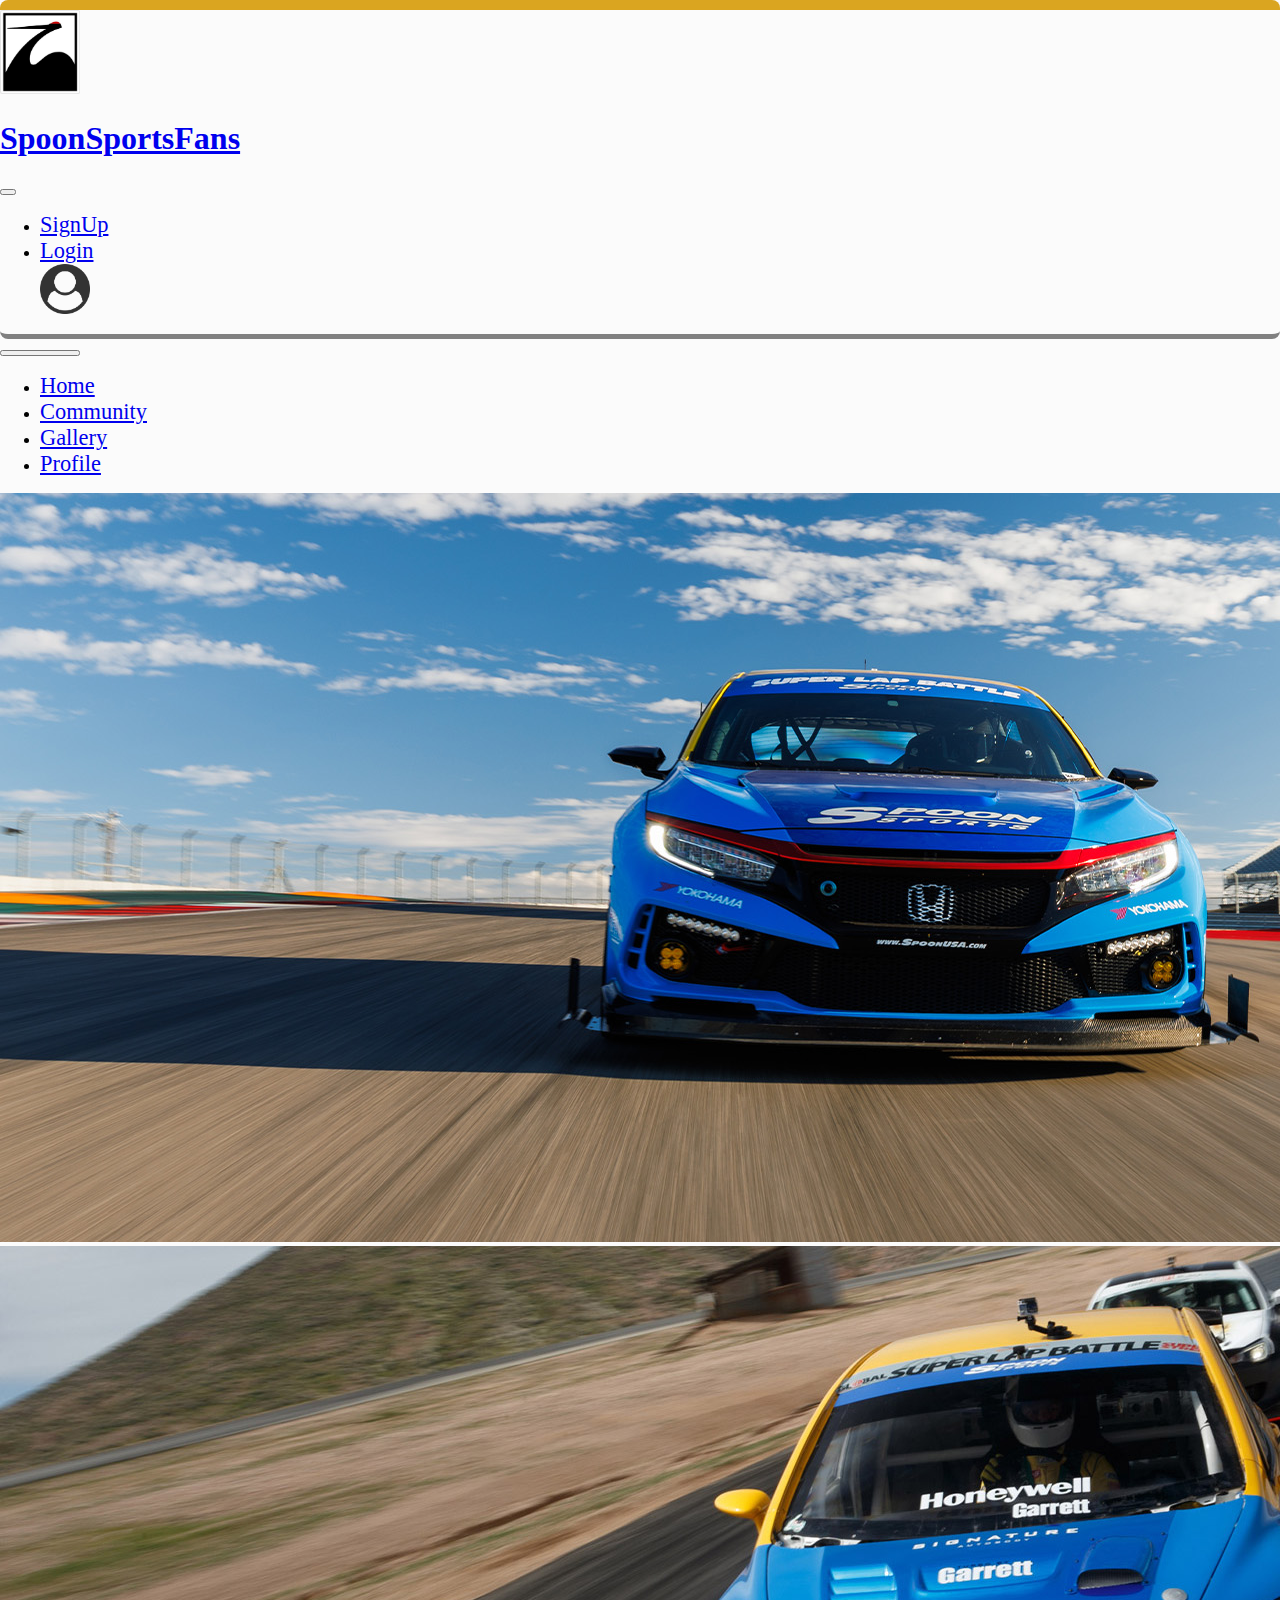
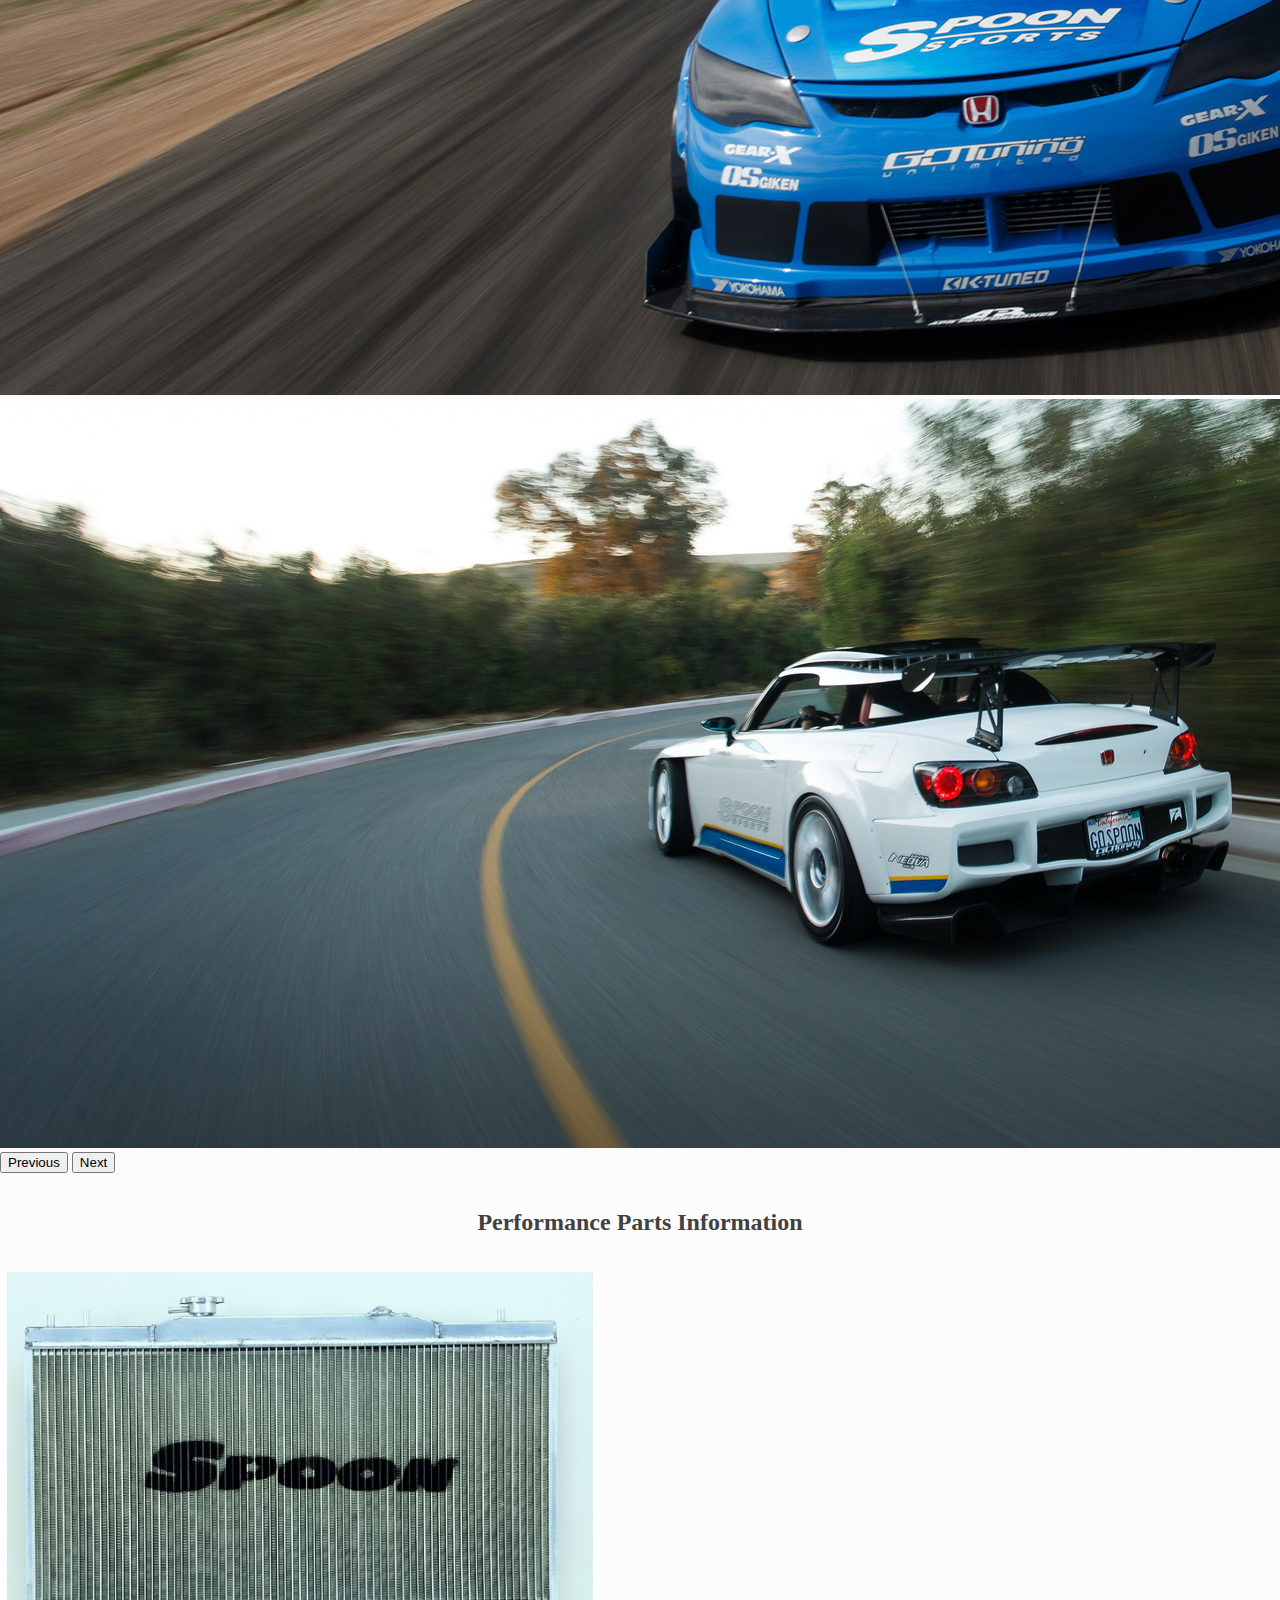
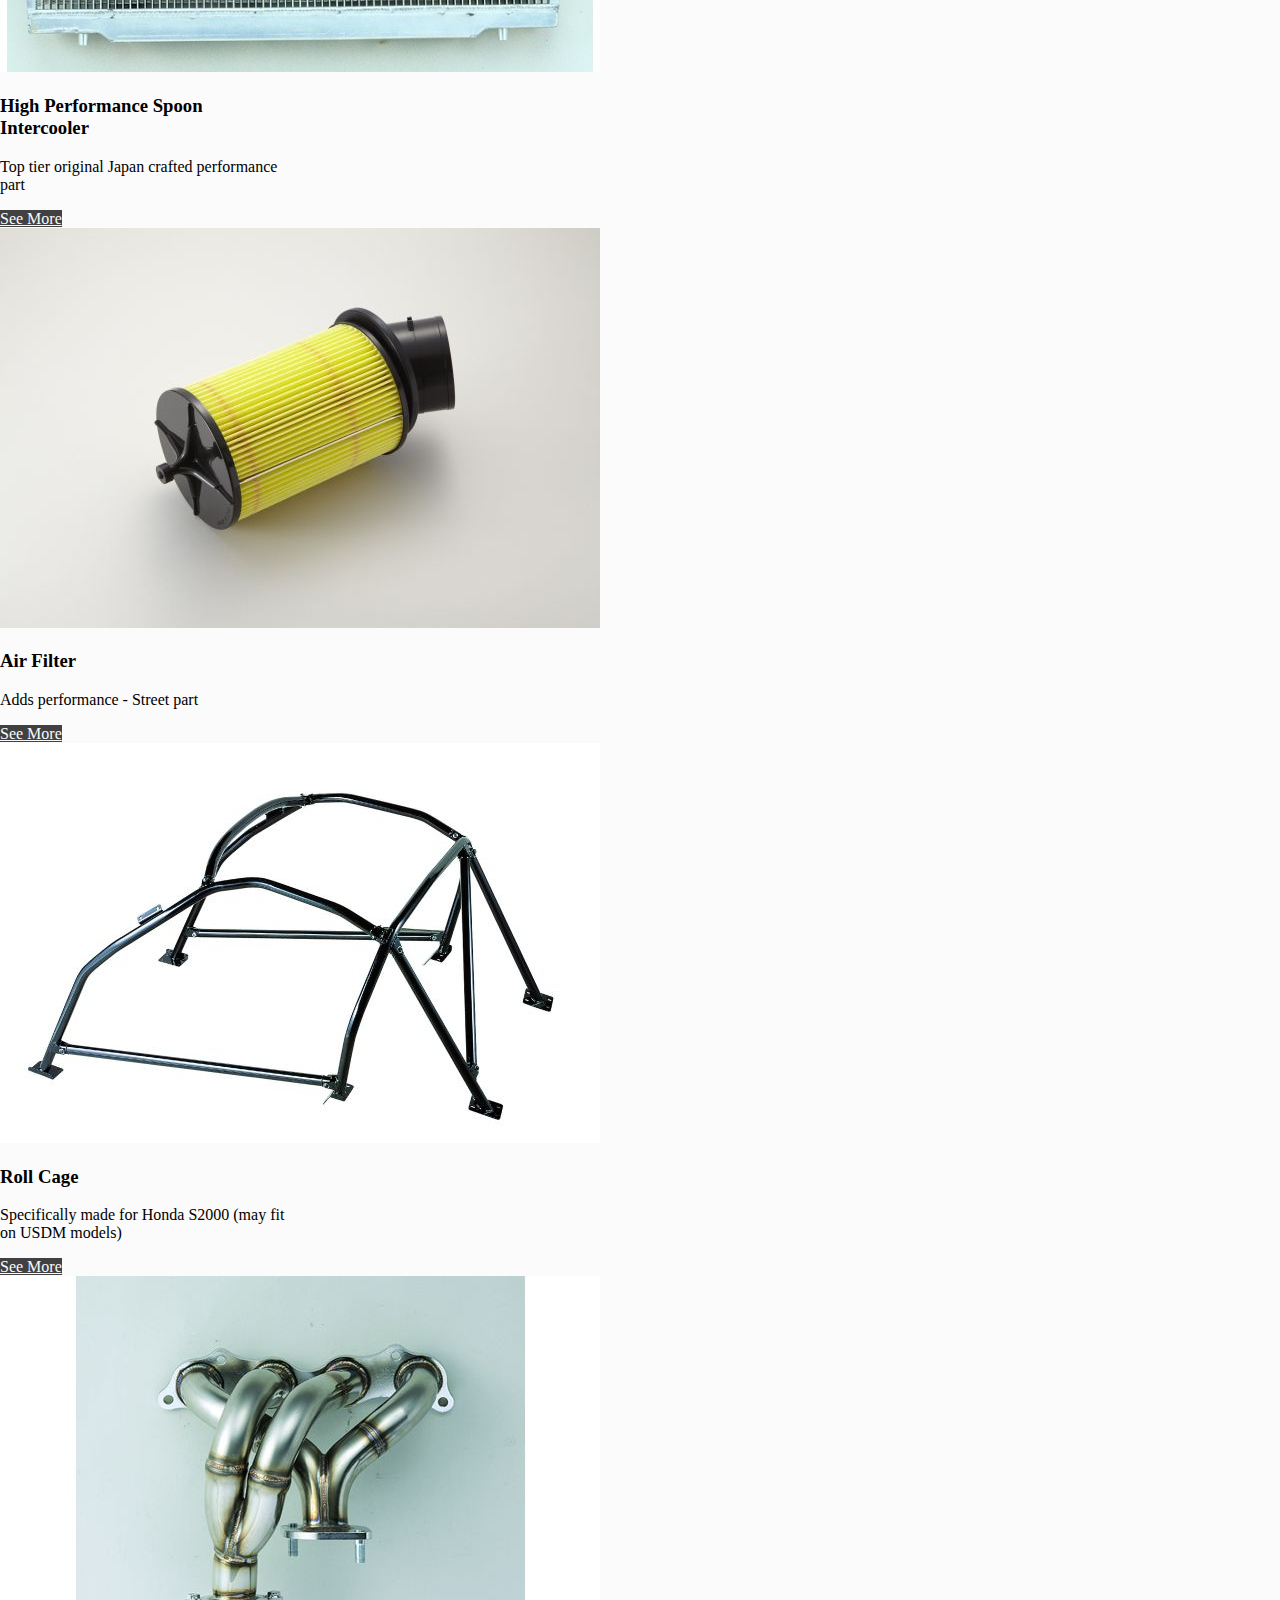
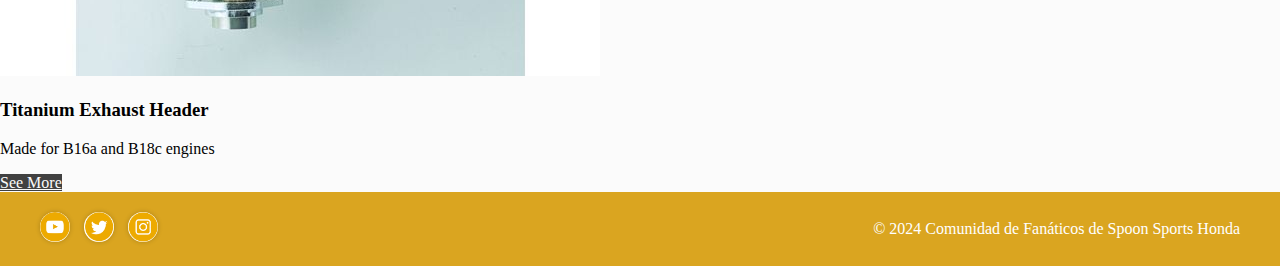
==== index.html @ 4c725b0f "primer commit de la 3era pre entrega para subir" ====
<!DOCTYPE html>
<html lang="en">

<head>
    <meta charset="UTF-8">
    <meta name="viewport" content="width=device-width, initial-scale=1.0">
    <meta name="description"
        content="Welcome to the Spoon Sports Honda fan community! Discover the latest news, events, and share your passion for modified Honda cars with the unique touch of Spoon Sports.">
    <meta name="keywords" content="Spoon Sports, Honda, enthusiasts, community, modified cars, tuning, news, events">
    <title>SpoonSportsFans - Home</title>
    <link href="https://cdn.jsdelivr.net/npm/bootstrap@5.3.2/dist/css/bootstrap.min.css" rel="stylesheet"
        integrity="sha384-T3c6CoIi6uLrA9TneNEoa7RxnatzjcDSCmG1MXxSR1GAsXEV/Dwwykc2MPK8M2HN" crossorigin="anonymous">
    <link rel="stylesheet" href="css/estilo.css">

</head>

<body class="container-fluid">

    <header class="navbar navbar-expand-lg encabezado">
        <div class="container-fluid">
            <img class="imgLogo" src="material/spoon1.png" alt="spoon logo">

            <a class="navbar-brand" href="#">
                <h1>SpoonSportsFans</h1>
            </a>
            <button class=" navbar-toggler" type="button" data-bs-toggle="collapse" data-bs-target="#navbarNav"
                aria-controls="navbarNav" aria-expanded="false" aria-label="Toggle navigation">
                <span class="navbar-toggler-icon"></span>
            </button>
            <nav class="collapse navbar-collapse menuNav" id="navbarNav">
                <ul class="navbar-nav ms-auto">
                    <li class="nav-item ">
                        <a class="nav-link " aria-current="page" href="pages/sign-up.html">SignUp</a>
                    </li>
                    <li class="nav-item">
                        <a class="nav-link" href="pages/login.html">Login</a>
                    </li>
                    <img class="profileDummy" src="material/profilepic.png" alt="profiledummy">

                </ul>
            </nav>
        </div>
    </header>

    <!-- Nav de las paginas -->

    <header class="navbar navbar-expand-lg ">
        <div class="container-fluid">
            <a class="navbar-brand" href="#">
            </a>
            <button class="imgLogo navbar-toggler" type="button" data-bs-toggle="collapse" data-bs-target="#navbarNav"
                aria-controls="navbarNav" aria-expanded="false" aria-label="Toggle navigation">
                <span class="navbar-toggler-icon"></span>
            </button>
            <nav class="collapse navbar-collapse menuNav" id="navbarNav">
                <ul class="navbar-nav ms-auto">
                    <li class="nav-item ">
                        <a class="nav-link " aria-current="page" href="index.html">Home</a>
                    </li>
                    <li class="nav-item">
                        <a class="nav-link" href="pages/community.html">Community</a>
                    </li>
                    <li class="nav-item">
                        <a class="nav-link" href="pages/gallery.html">Gallery</a>
                    </li>
                    <li class="nav-item">
                        <a class="nav-link" href="pages/profile.html">Profile</a>
                    </li>
                </ul>
            </nav>
        </div>
    </header>

    <!-- Carousel -->

    <div id="carouselExample" class="carousel slide">
        <div class="carousel-inner">
            <div class="carousel-item active">
                <img src="material/carousel-item-1.jpg" class="d-block w-100" alt="principal1">
            </div>
            <div class="carousel-item">
                <img src="material/carousel-item-2.jpg" class="d-block w-100" alt="carousel2">
            </div>
            <div class="carousel-item">
                <img src="material/carousel-item-3.jpg" class="d-block w-100" alt="carousel3">
            </div>
        </div>
        <button class="carousel-control-prev" type="button" data-bs-target="#carouselExample" data-bs-slide="prev">
            <span class="carousel-control-prev-icon" aria-hidden="true"></span>
            <span class="visually-hidden">Previous</span>
        </button>
        <button class="carousel-control-next" type="button" data-bs-target="#carouselExample" data-bs-slide="next">
            <span class="carousel-control-next-icon" aria-hidden="true"></span>
            <span class="visually-hidden">Next</span>
        </button>
    </div>

    <section class="container-fluid community">
        <h2>Performance Parts Information</h2>

    </section>

    <div class="container-md col-xl-8">



        <div class="row">

            <div class="card col-xl-3 col-md-6 col-sm-12 cardCss " style="width: 18rem;">
                <img src="material/intercooler.jpg" class="card-img-top" alt="card image">
                <div class="card-body">
                    <h3 class="card-title ">High Performance Spoon Intercooler</h3>
                    <p class="card-text">Top tier original Japan crafted performance part</p>
                    <a href="#" class="btn btn-primary btnHonda">See More</a>
                </div>
            </div>

            <div class="card col-xl-3 col-md-6 col-sm-12 cardCss" style="width: 18rem;">
                <img src="material/airfiler.jpg" class="card-img-top" alt="card image 2">
                <div class="card-body">
                    <h3 class="card-title ">Air Filter</h3>
                    <p class="card-text">Adds performance - Street part</p>
                    <a href="#" class="btn btn-primary btnHonda">See More</a>
                </div>
            </div>

            <div class="card col-xl-3 col-md-6 col-sm-12 cardCss" style="width: 18rem;">
                <img src="material/rollcage.jpg" class="card-img-top" alt="card image 3">
                <div class="card-body">
                    <h3 class="card-title ">Roll Cage</h3>
                    <p class="card-text">Specifically made for Honda S2000 (may fit on USDM models)</p>
                    <a href="#" class="btn btn-primary btnHonda">See More</a>
                </div>
            </div>

            <div class="card col-xl-3 col-md-6 col-sm-12 cardCss" style="width: 18rem;">
                <img src="material/multiple1.jpg" class="card-img-top" alt="card image 3">
                <div class="card-body">
                    <h3 class="card-title ">Titanium Exhaust Header</h3>
                    <p class="card-text">Made for B16a and B18c engines</p>
                    <a href="#" class="btn btn-primary btnHonda">See More</a>
                </div>
            </div>

           
        </div>

    </div>

    <footer>
        <div class="footer-content">
            <div class="footer-social">
                <a href="#" target="_blank"><img src="material/youtube.png" alt="YouTube"></a>
                <a href="#" target="_blank"><img src="material/twitter.png" alt="Twitter"></a>
                <a href="#" target="_blank"><img src="material/instagram.png" alt="Instagram"></a>
            </div>
            <div class="footer-info">
                <p>&copy; 2024 Comunidad de Fanáticos de Spoon Sports Honda</p>
            </div>
        </div>
    </footer>












    <script src="https://cdn.jsdelivr.net/npm/bootstrap@5.3.2/dist/js/bootstrap.bundle.min.js"
        integrity="sha384-C6RzsynM9kWDrMNeT87bh95OGNyZPhcTNXj1NW7RuBCsyN/o0jlpcV8Qyq46cDfL"
        crossorigin="anonymous">
    </script>

</body>

</html>
---- css/estilo.css ----
@charset "UTF-8";
.profileDummy {
  width: 50px;
}

body {
  background-color: #fbfbfb;
}

.community {
  background-color: #fcfcfc;
  text-align: center;
  text-transform: none;
  font-weight: bold;
  padding: 16px;
  color: #414141;
}

.loremComBody {
  font-size: 1.3rem;
}

.profileDummyNext {
  border: none;
  width: 250px;
}

/* Estilos generales del footer */
body {
  margin: 0;
  padding: 0;
}

footer {
  background-color: goldenrod;
  color: white;
  padding: 20px 0;
  width: 100%;
}

.footer-content {
  display: flex;
  justify-content: space-between;
  align-items: center;
  max-width: 1200px; /* O ajusta según sea necesario */
  margin: 0 auto; /* Centra el contenido dentro del ancho máximo */
}

.footer-social a {
  display: inline-block;
  margin-right: 10px;
  transition: transform 0.3s ease-in-out;
}

.footer-social a:hover {
  transform: scale(1.2);
}

.footer-social img {
  width: 30px; /* Ajusta el tamaño de los íconos de redes sociales según sea necesario */
  border-radius: 50%; /* Bordes redondeados */
  box-shadow: 0 0 5px rgba(0, 0, 0, 0.2); /* Sombra suave */
}

.footer-info p {
  margin: 0;
}

.formGeneric {
  background-color: white;
  padding: 20px;
  border-radius: 10px;
  box-shadow: 0 0 10px rgba(0, 0, 0, 0.1);
  margin-bottom: 20px;
}

.formGeneric label {
  font-weight: bold;
}

.formGeneric input, .formGeneric textarea, .formGeneric select {
  width: 100%;
  padding: 10px;
  margin-bottom: 10px;
  border: 1px solid #ddd;
  border-radius: 5px;
  box-sizing: border-box;
}

.formGeneric button {
  background-color: goldenrod;
  color: white;
  padding: 10px 20px;
  border: none;
  border-radius: 5px;
  cursor: pointer;
}

.formGeneric button:hover {
  background-color: #d1a009; /* Darken the color on hover */
}

.loginSign {
  margin-bottom: 440px;
}

.menuNav a {
  font-size: 1.4rem;
  border: none;
  border-radius: 9px;
  margin-right: 3px;
}
.menuNav a:hover {
  background-color: goldenrod;
  color: white;
}

.imgLogo {
  width: 80px;
}

.encabezado {
  border-bottom: 5px solid gray;
  border-top: 10px solid goldenrod;
  border-radius: 8px;
}

.btnHonda {
  background-color: #414141;
  color: #fafafa;
  border: none;
}

.btnHonda:hover {
  background-color: goldenrod;
  color: black;
}

.navHonda {
  color: #414141;
  font-size: 1.1rem;
}

.card {
  border: none;
}

.navHonda:hover {
  color: goldenrod;
}

.btnStyle {
  border: none;
  color: white;
  background-color: #414141;
  border-radius: 6px;
  transition: all 0.3s;
}

.btnStyle:hover {
  color: black;
  background-color: goldenrod;
}

@media (min-width: 768px) {
  .container {
    display: grid;
    grid-template-columns: 10fr 8fr 10fr;
    gap: 150px;
    grid-template-areas: "redes txt logo";
    border-top: 4px solid gray;
  }
  .red {
    width: 30px;
  }
  .spoonLogoPng {
    width: 100px;
  }
}
@media (min-width: 1024px) {
  .container {
    display: grid;
    grid-template-columns: 10fr 8fr 10fr;
    gap: 150px;
    grid-template-areas: "redes txt logo";
    border-top: 4px solid gray;
  }
  .red {
    width: 40px;
  }
}
@media (max-width: 768px) {
  .container {
    display: grid;
    grid-template-columns: 10fr 8fr 10fr;
    gap: 150px;
    grid-template-areas: "redes txt logo";
    border-top: 4px solid gray;
  }
  .red {
    width: 20px;
  }
  .spoonLogoPng {
    width: 100px;
  }
}
@media (max-width: 768px) {
  .loremComBody {
    font-size: 0.7rem;
  }
}
/* Estilos para dispositivos más pequeños */
@media screen and (max-width: 768px) {
  .footer-content {
    flex-direction: column;
    text-align: center;
  }
  .footer-social {
    margin-bottom: 10px;
  }
}

/*# sourceMappingURL=estilo.css.map */
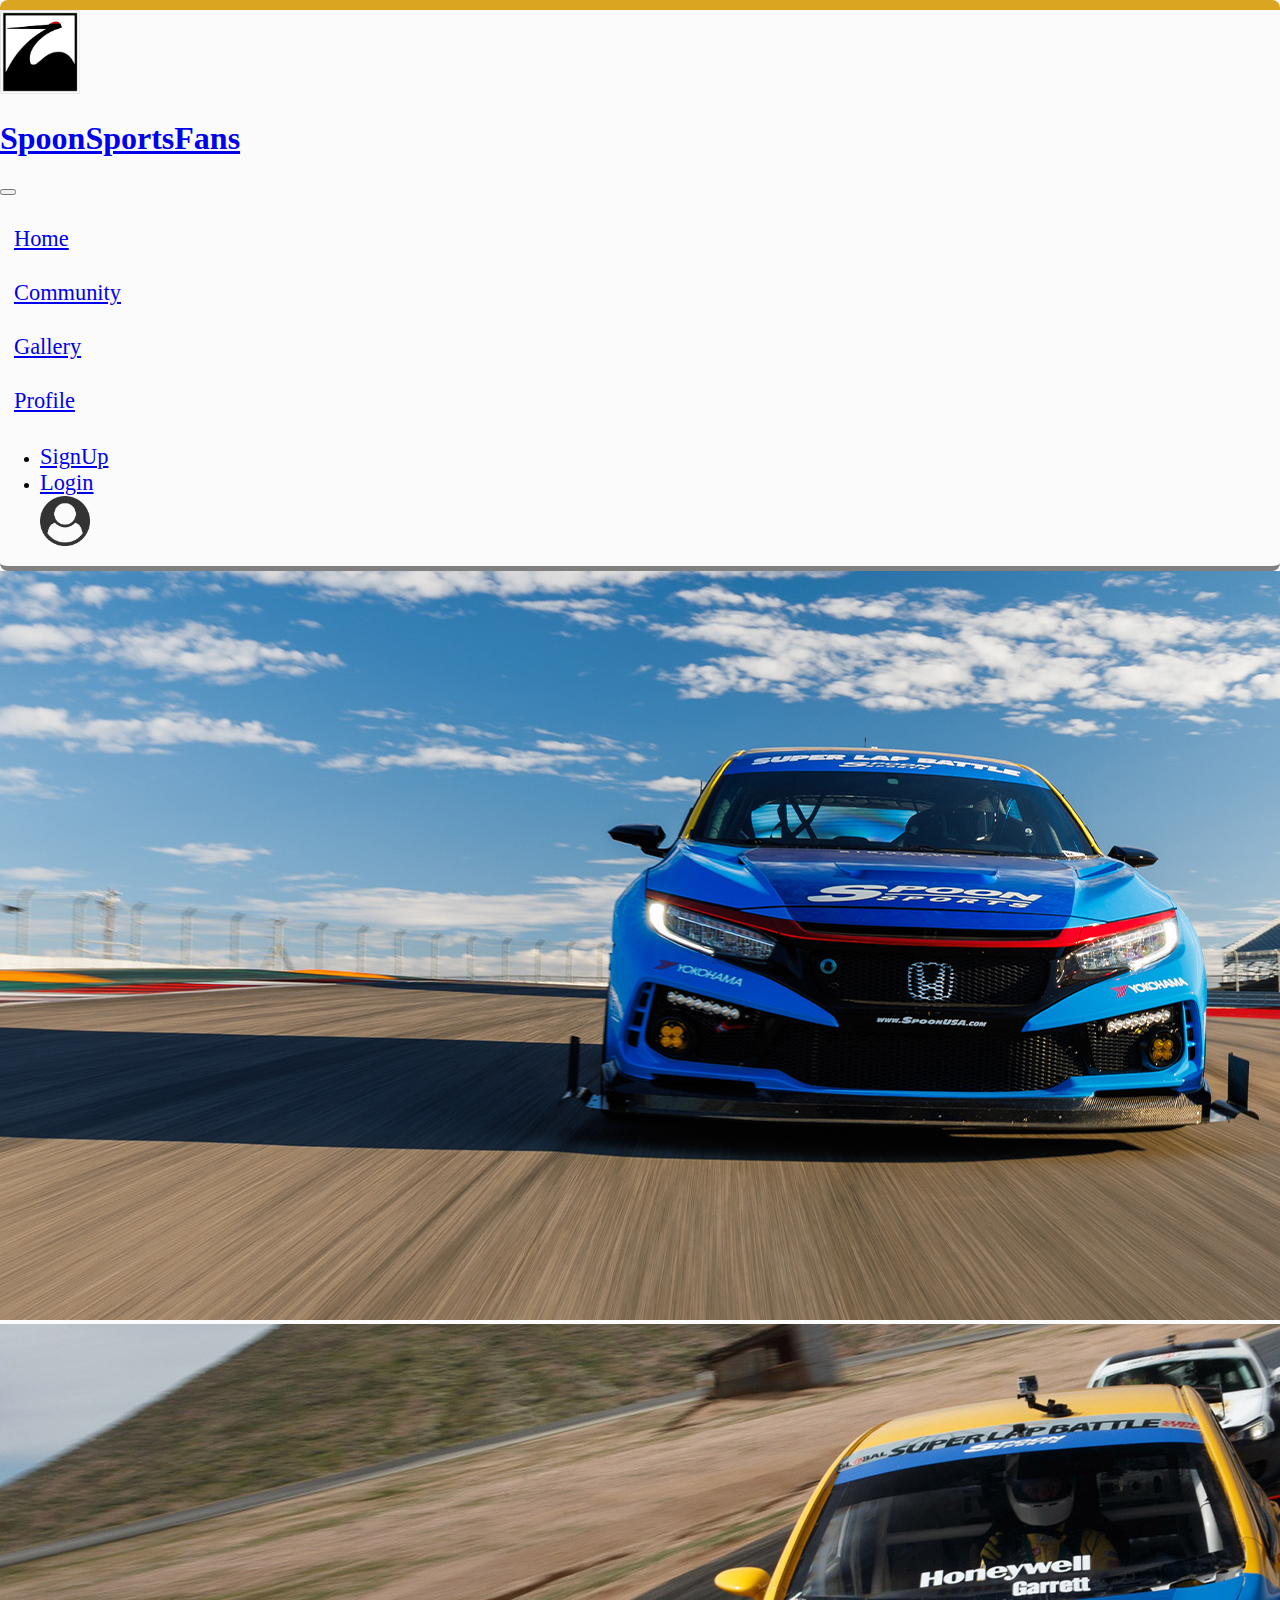
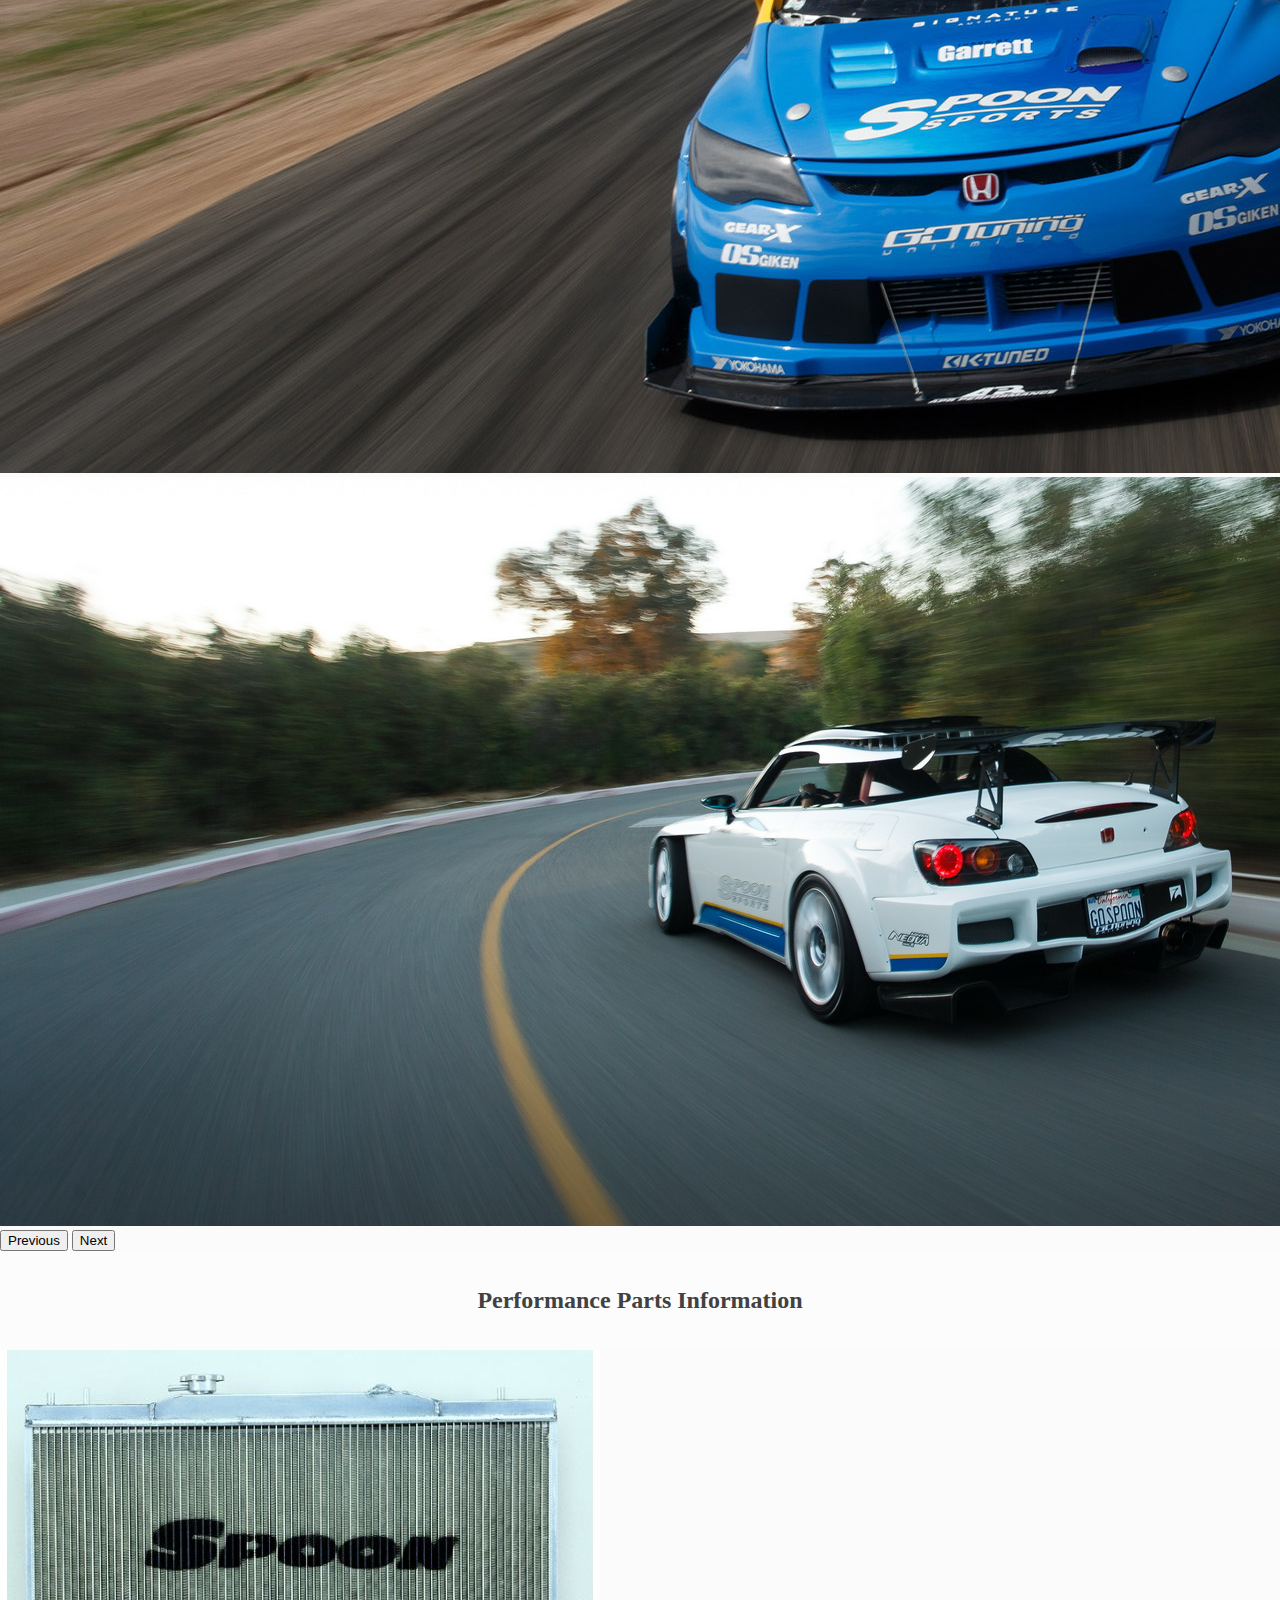
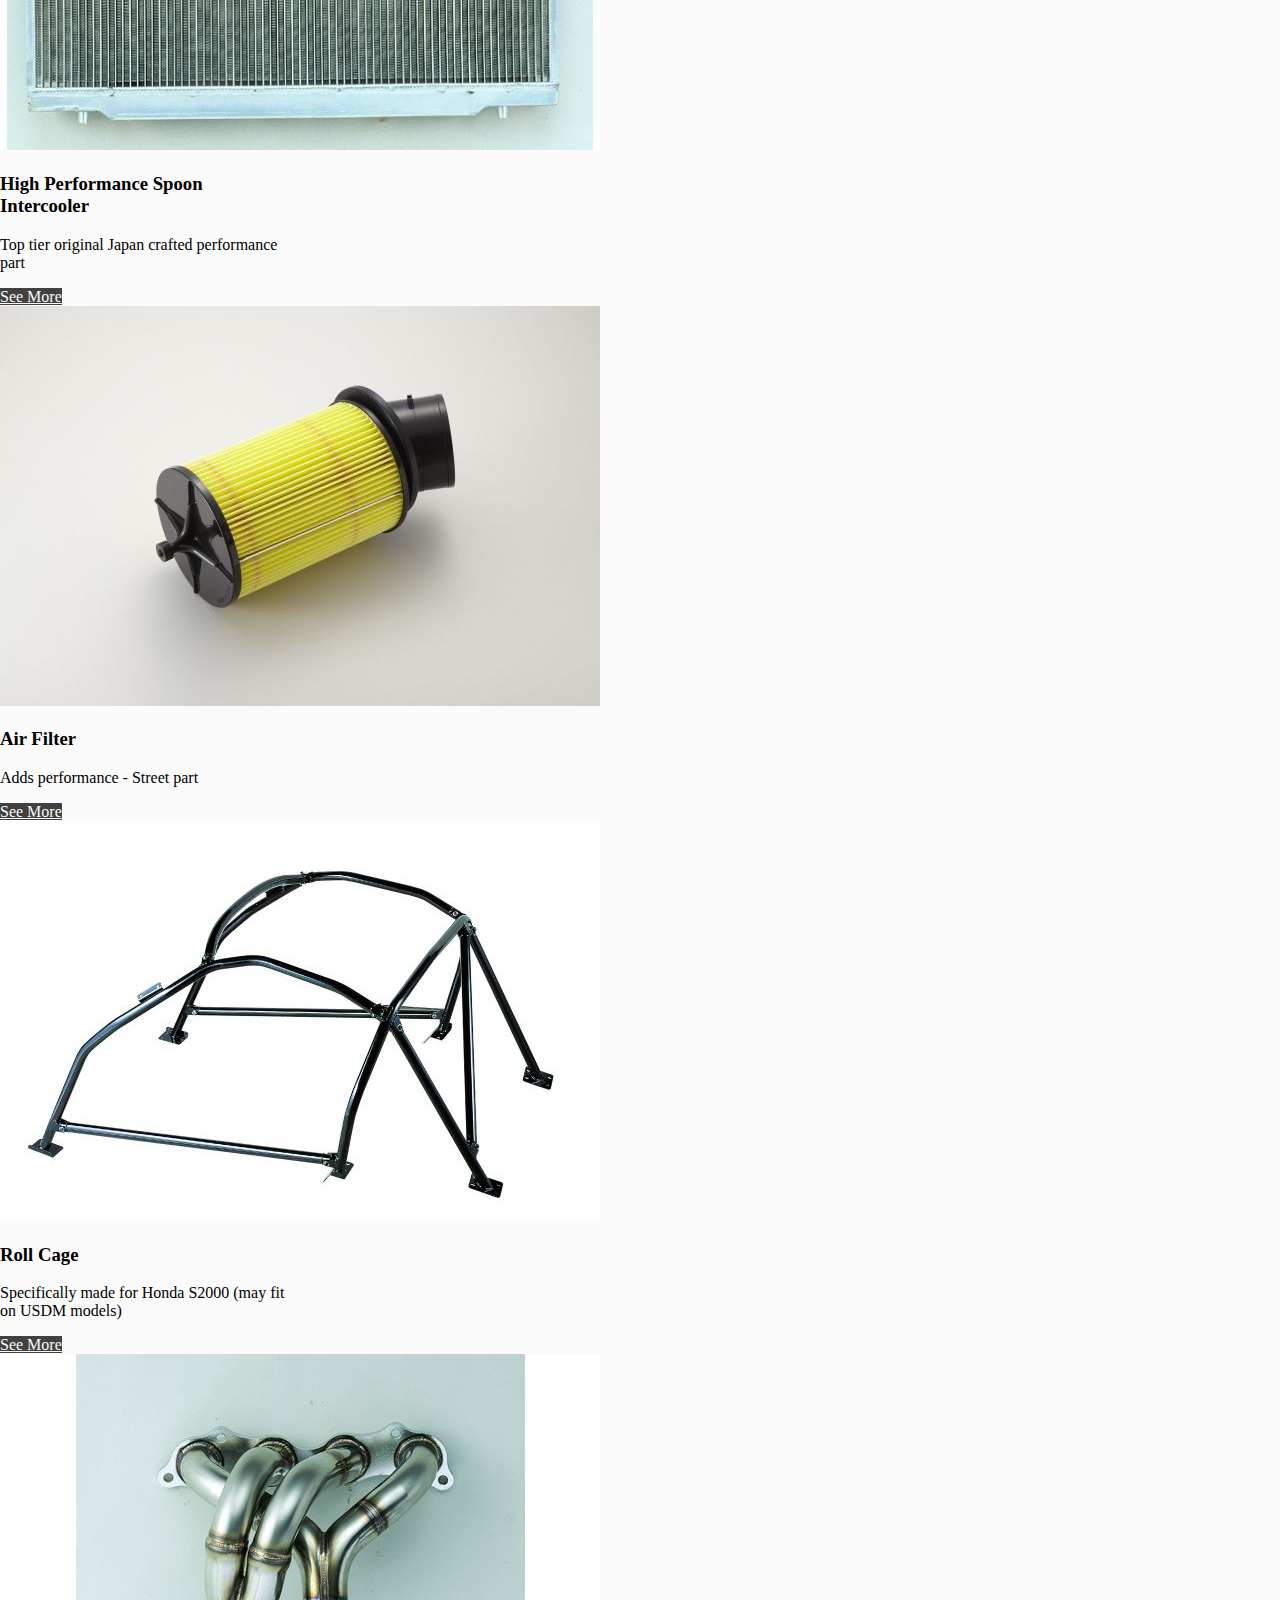
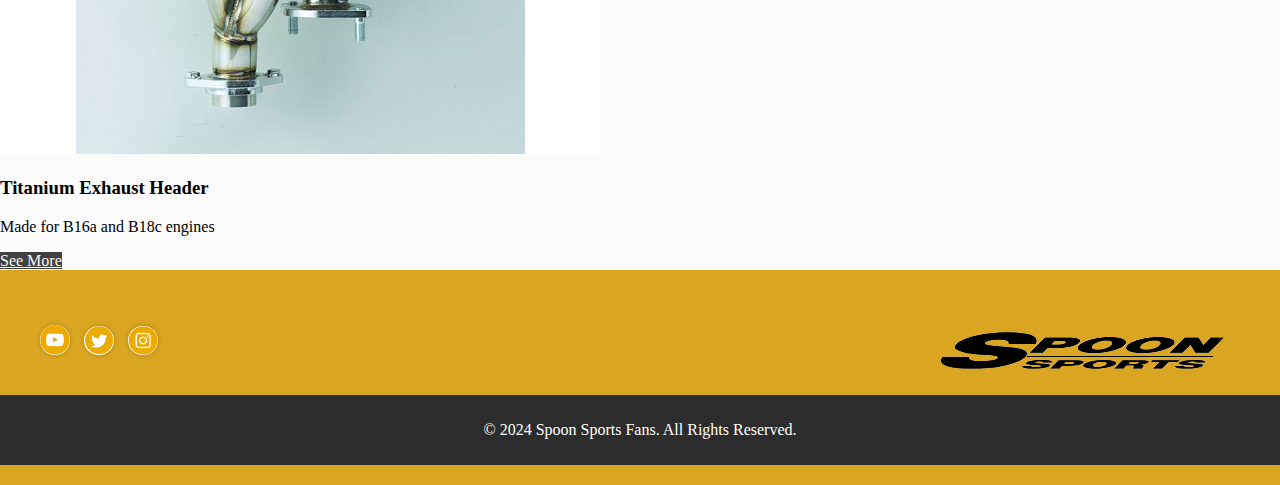
==== commit 49a87c9f: "segundo commit de la 3era pre entrega, arregle el menu hamburguesa y aplique las 4 ideas" ====
--- a/index.html
+++ b/index.html
@@ -28,9 +28,25 @@
                 <span class="navbar-toggler-icon"></span>
             </button>
             <nav class="collapse navbar-collapse menuNav" id="navbarNav">
+                <ul class="navbar-nav ms-auto"></ul>
+                <li class="nav-item mainNav">
+                    <a class="nav-link mainNav" aria-current="page" href="index.html">Home</a>
+                </li>
+                <li class="nav-item mainNav">
+                    <a class="nav-link mainNav" href="pages/community.html">Community</a>
+                </li>
+                <li class="nav-item mainNav">
+                    <a class="nav-link mainNav" href="pages/gallery.html">Gallery</a>
+                </li>
+                <li class="nav-item mainNav">
+                    <a class="nav-link mainNav" href="pages/profile.html">Profile</a>
+                </li>
+                </ul>
+            </nav>
+            <nav class="collapse navbar-collapse menuNav rightSection" id="navbarNav">
                 <ul class="navbar-nav ms-auto">
                     <li class="nav-item ">
-                        <a class="nav-link " aria-current="page" href="pages/sign-up.html">SignUp</a>
+                        <a class="nav-link" aria-current="page" href="pages/sign-up.html">SignUp</a>
                     </li>
                     <li class="nav-item">
                         <a class="nav-link" href="pages/login.html">Login</a>
@@ -42,34 +58,7 @@
         </div>
     </header>
 
-    <!-- Nav de las paginas -->
 
-    <header class="navbar navbar-expand-lg ">
-        <div class="container-fluid">
-            <a class="navbar-brand" href="#">
-            </a>
-            <button class="imgLogo navbar-toggler" type="button" data-bs-toggle="collapse" data-bs-target="#navbarNav"
-                aria-controls="navbarNav" aria-expanded="false" aria-label="Toggle navigation">
-                <span class="navbar-toggler-icon"></span>
-            </button>
-            <nav class="collapse navbar-collapse menuNav" id="navbarNav">
-                <ul class="navbar-nav ms-auto">
-                    <li class="nav-item ">
-                        <a class="nav-link " aria-current="page" href="index.html">Home</a>
-                    </li>
-                    <li class="nav-item">
-                        <a class="nav-link" href="pages/community.html">Community</a>
-                    </li>
-                    <li class="nav-item">
-                        <a class="nav-link" href="pages/gallery.html">Gallery</a>
-                    </li>
-                    <li class="nav-item">
-                        <a class="nav-link" href="pages/profile.html">Profile</a>
-                    </li>
-                </ul>
-            </nav>
-        </div>
-    </header>
 
     <!-- Carousel -->
 
@@ -142,7 +131,7 @@
                 </div>
             </div>
 
-           
+
         </div>
 
     </div>
@@ -155,9 +144,14 @@
                 <a href="#" target="_blank"><img src="material/instagram.png" alt="Instagram"></a>
             </div>
             <div class="footer-info">
-                <p>&copy; 2024 Comunidad de Fanáticos de Spoon Sports Honda</p>
+                <img src="material/footer2.png" alt="footer logo">
             </div>
         </div>
+
+        <div class="subfooter">
+            <p>© 2024 Spoon Sports Fans. All Rights Reserved.</p>
+        </div>
+
     </footer>
 
 
@@ -172,9 +166,8 @@
 
 
     <script src="https://cdn.jsdelivr.net/npm/bootstrap@5.3.2/dist/js/bootstrap.bundle.min.js"
-        integrity="sha384-C6RzsynM9kWDrMNeT87bh95OGNyZPhcTNXj1NW7RuBCsyN/o0jlpcV8Qyq46cDfL"
-        crossorigin="anonymous">
-    </script>
+        integrity="sha384-C6RzsynM9kWDrMNeT87bh95OGNyZPhcTNXj1NW7RuBCsyN/o0jlpcV8Qyq46cDfL" crossorigin="anonymous">
+        </script>
 
 </body>
 
--- a/css/estilo.css
+++ b/css/estilo.css
@@ -25,6 +25,18 @@
   width: 250px;
 }
 
+.ytEmbed {
+  display: flex;
+  flex-direction: row;
+}
+
+.ytEmbed iframe {
+  justify-items: center;
+  margin: 6px;
+  width: 1000px;
+  height: 600px;
+}
+
 /* Estilos generales del footer */
 body {
   margin: 0;
@@ -66,12 +78,20 @@
   margin: 0;
 }
 
+.subfooter {
+  background-color: #2c2c2c; /* Gris oscuro como ejemplo, puedes cambiar este color */
+  color: #fff;
+  padding: 10px;
+  text-align: center;
+}
+
 .formGeneric {
   background-color: white;
   padding: 20px;
   border-radius: 10px;
   box-shadow: 0 0 10px rgba(0, 0, 0, 0.1);
   margin-bottom: 20px;
+  margin-top: 30px;
 }
 
 .formGeneric label {
@@ -125,6 +145,16 @@
   border-radius: 8px;
 }
 
+.mainNav {
+  display: flex;
+  align-items: center;
+  font-size: 1.4rem;
+  border: none;
+  border-radius: 9px;
+  margin-right: none;
+  padding: 7px;
+}
+
 .btnHonda {
   background-color: #414141;
   color: #fafafa;
